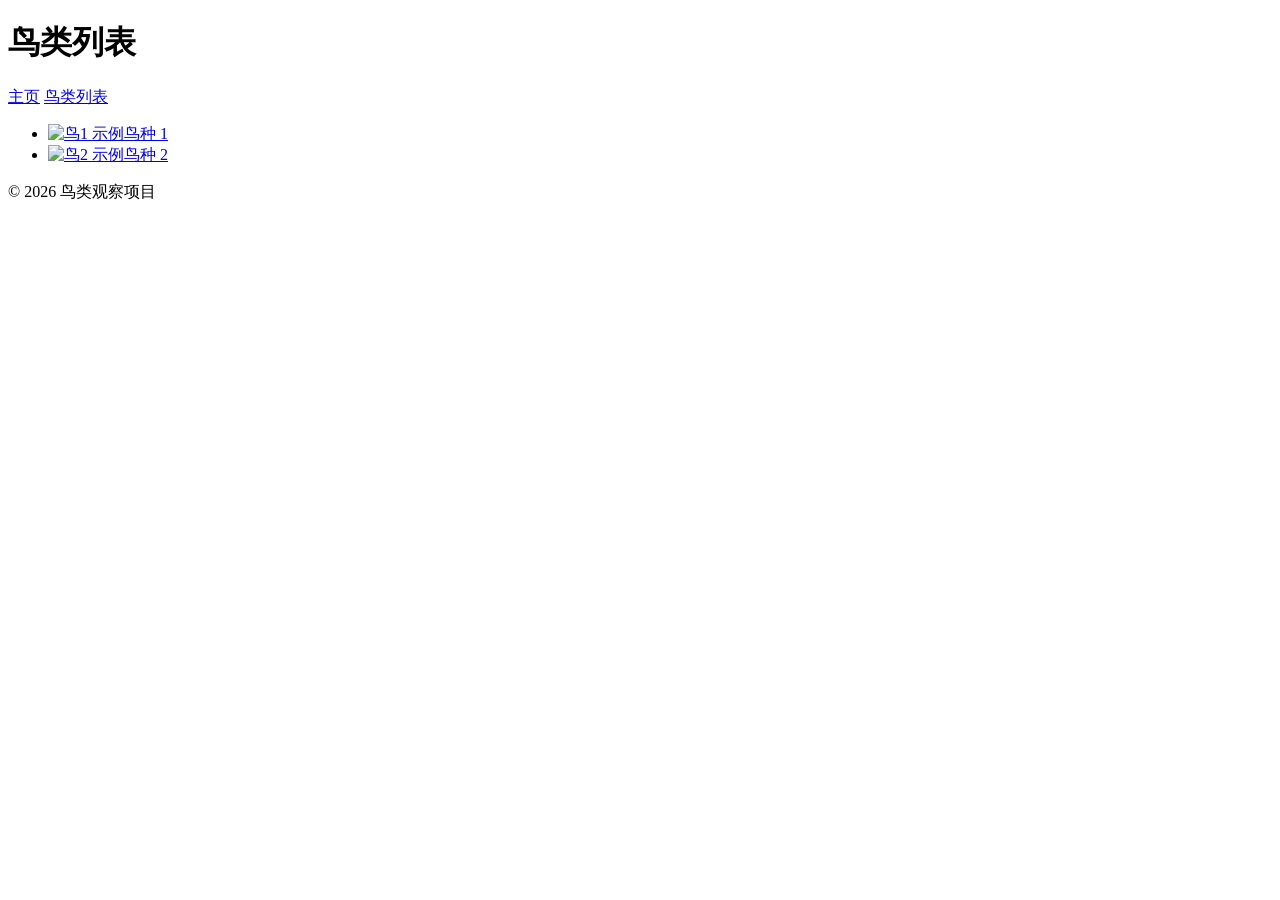
==== birds.html @ 70f29ad9 "Add initial birds.html file with bird list" ====
<!DOCTYPE html>
<html lang="en">
<head>
  <meta charset="UTF-8">
  <title>鸟类列表</title>
  <link rel="stylesheet" href="css/style.css">
</head>
<body>
  <header>
    <h1>鸟类列表</h1>
    <nav>
      <a href="index.html">主页</a>
      <a href="birds.html">鸟类列表</a>
    </nav>
  </header>

  <main>
    <ul class="bird-list">
      <li>
        <a href="bird-detail.html?id=1">
          <img src="img/placeholder1.jpg" alt="鸟1">
          <span>示例鸟种 1</span>
        </a>
      </li>
      <li>
        <a href="bird-detail.html?id=2">
          <img src="img/placeholder2.jpg" alt="鸟2">
          <span>示例鸟种 2</span>
        </a>
      </li>
    </ul>
  </main>

  <footer>
    <p>© 2026 鸟类观察项目</p>
  </footer>
</body>
</html>
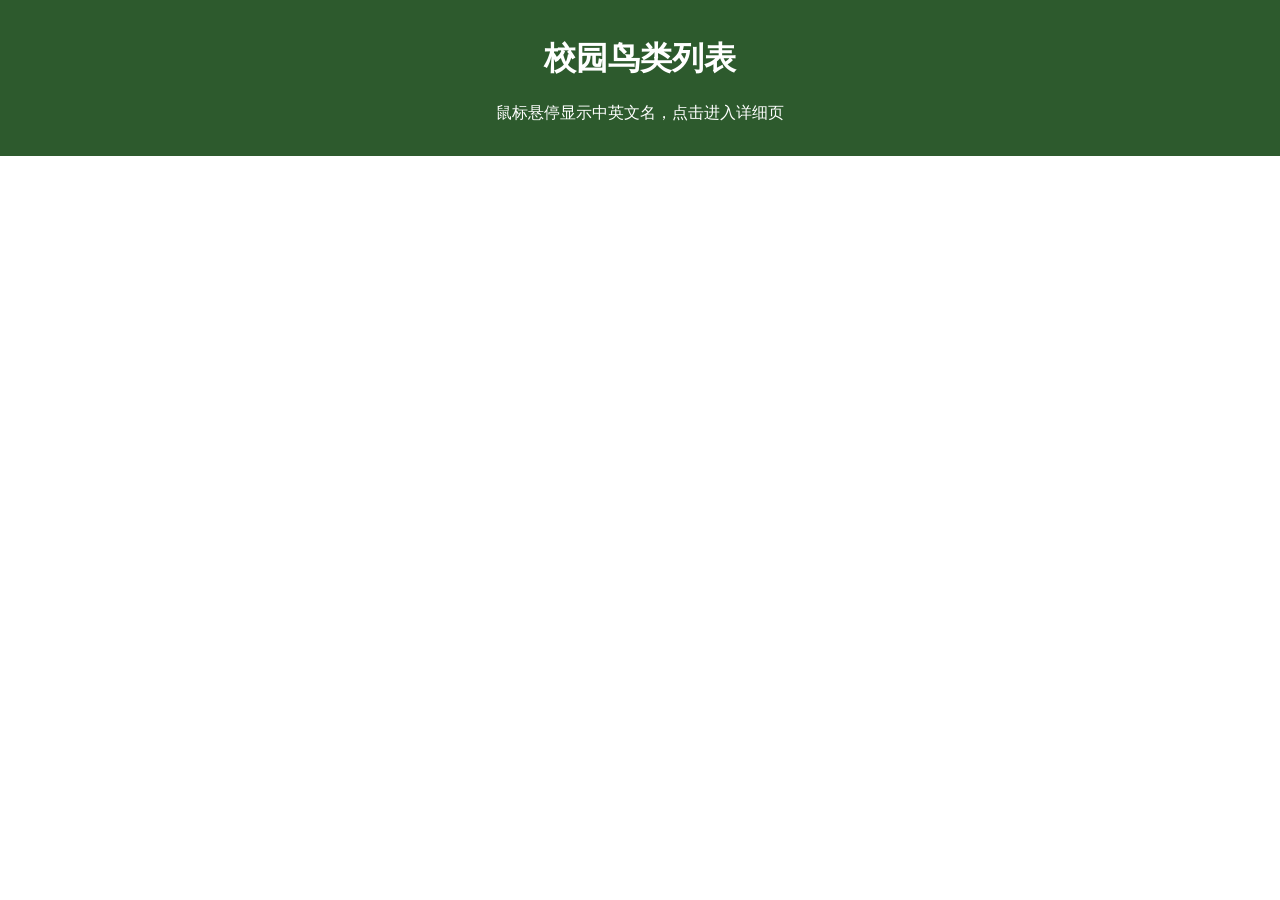
==== commit 37c69a01: "Add files via upload" ====
--- a/birds.html
+++ b/birds.html
@@ -1,38 +1,21 @@
-<!DOCTYPE html>
-<html lang="en">
-<head>
-  <meta charset="UTF-8">
-  <title>鸟类列表</title>
-  <link rel="stylesheet" href="css/style.css">
-</head>
-<body>
-  <header>
-    <h1>鸟类列表</h1>
-    <nav>
-      <a href="index.html">主页</a>
-      <a href="birds.html">鸟类列表</a>
-    </nav>
-  </header>
-
-  <main>
-    <ul class="bird-list">
-      <li>
-        <a href="bird-detail.html?id=1">
-          <img src="img/placeholder1.jpg" alt="鸟1">
-          <span>示例鸟种 1</span>
-        </a>
-      </li>
-      <li>
-        <a href="bird-detail.html?id=2">
-          <img src="img/placeholder2.jpg" alt="鸟2">
-          <span>示例鸟种 2</span>
-        </a>
-      </li>
-    </ul>
-  </main>
-
-  <footer>
-    <p>© 2026 鸟类观察项目</p>
-  </footer>
-</body>
+﻿<!DOCTYPE html>
+<html lang="zh-CN">
+<head>
+  <meta charset="UTF-8">
+  <meta name="viewport" content="width=device-width, initial-scale=1.0">
+  <title>校园鸟类列表</title>
+  <link rel="stylesheet" href="css/style.css">
+</head>
+<body>
+  <header class="page-header">
+    <h1>校园鸟类列表</h1>
+    <p>鼠标悬停显示中英文名，点击进入详细页</p>
+  </header>
+
+  <main class="container">
+    <section id="bird-grid" class="bird-grid"></section>
+  </main>
+
+  <script src="js/script.js"></script>
+</body>
 </html>
--- a/css/style.css
+++ b/css/style.css
@@ -0,0 +1,46 @@
+body {
+  font-family: Arial, sans-serif;
+  margin: 0;
+  padding: 0;
+}
+
+header {
+  background: #2d5a2d;
+  color: white;
+  padding: 1rem;
+  text-align: center;
+}
+
+header nav a {
+  color: white;
+  margin: 0 10px;
+  text-decoration: none;
+}
+
+main {
+  padding: 1rem;
+}
+
+.bird-list {
+  display: flex;
+  gap: 1rem;
+  list-style: none;
+  padding: 0;
+}
+
+.bird-list li {
+  width: 150px;
+  text-align: center;
+}
+
+.bird-list img {
+  width: 100%;
+  height: auto;
+}
+
+footer {
+  background: #ddd;
+  padding: 0.5rem;
+  text-align: center;
+  margin-top: 2rem;
+}
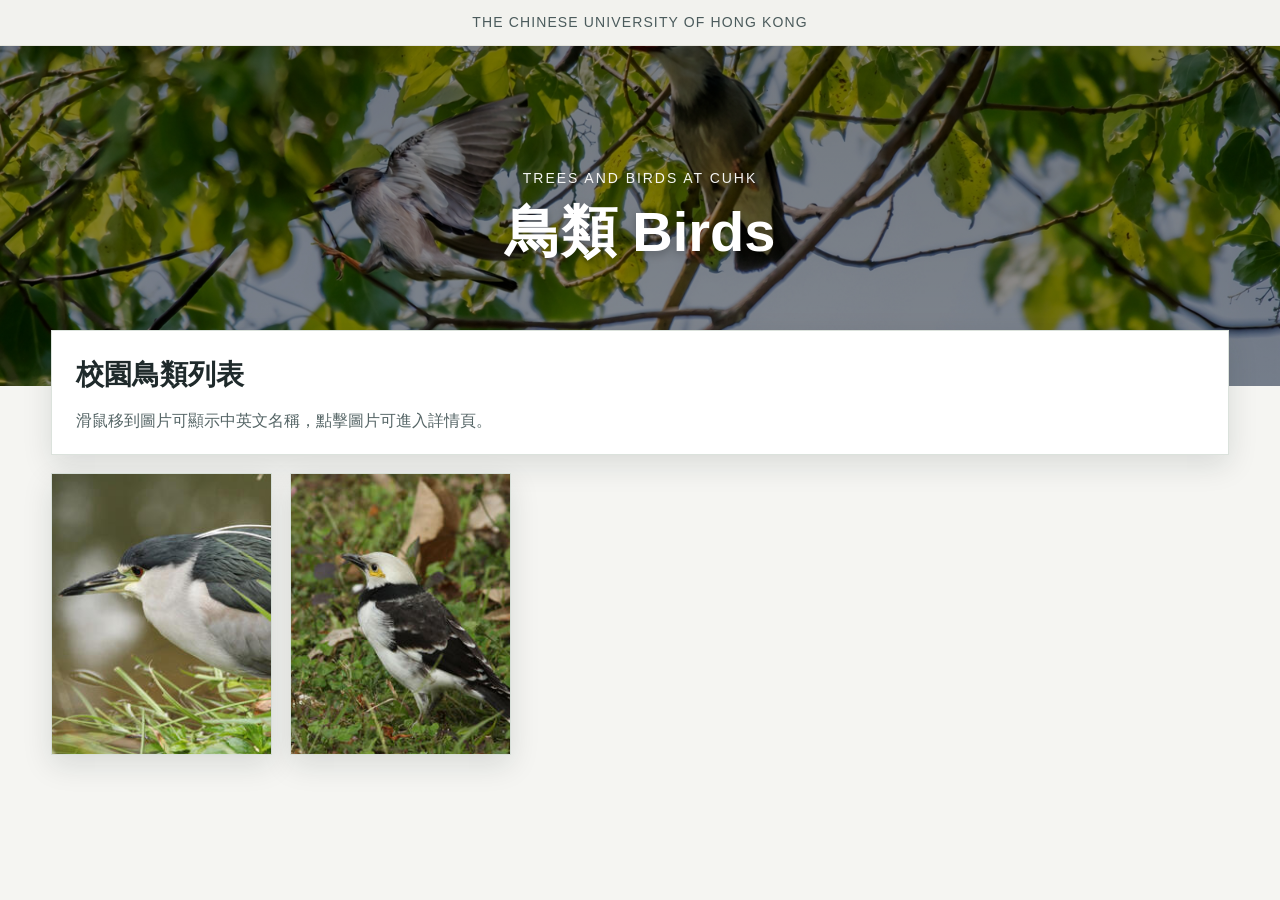
==== commit c8bd961a: "Add files via upload" ====
--- a/birds.html
+++ b/birds.html
@@ -1,19 +1,28 @@
 ﻿<!DOCTYPE html>
-<html lang="zh-CN">
+<html lang="zh-Hant">
 <head>
   <meta charset="UTF-8">
   <meta name="viewport" content="width=device-width, initial-scale=1.0">
-  <title>校园鸟类列表</title>
+  <title>中大校園鳥類圖鑑</title>
   <link rel="stylesheet" href="css/style.css">
 </head>
 <body>
-  <header class="page-header">
-    <h1>校园鸟类列表</h1>
-    <p>鼠标悬停显示中英文名，点击进入详细页</p>
-  </header>
+  <header class="top-strip">THE CHINESE UNIVERSITY OF HONG KONG</header>
 
-  <main class="container">
-    <section id="bird-grid" class="bird-grid"></section>
+  <section class="hero" aria-label="封面圖">
+    <div class="hero-content">
+      <p class="hero-subtitle">TREES AND BIRDS AT CUHK</p>
+      <h1>鳥類 Birds</h1>
+    </div>
+  </section>
+
+  <main class="page-shell">
+    <section class="list-intro panel">
+      <h2>校園鳥類列表</h2>
+      <p>滑鼠移到圖片可顯示中英文名稱，點擊圖片可進入詳情頁。</p>
+    </section>
+
+    <section id="bird-grid" class="bird-grid" aria-label="鳥類卡片列表"></section>
   </main>
 
   <script src="js/script.js"></script>
--- a/css/style.css
+++ b/css/style.css
@@ -1,46 +1,274 @@
-body {
-  font-family: Arial, sans-serif;
-  margin: 0;
-  padding: 0;
+﻿:root {
+  --bg: #f5f5f2;
+  --panel: #ffffff;
+  --text: #1f2a2b;
+  --muted: #556566;
+  --accent: #174240;
+  --line: #dbe2dc;
+  --shadow: 0 10px 28px rgba(20, 36, 32, 0.12);
+}
+
+* {
+  box-sizing: border-box;
+}
+
+body {
+  margin: 0;
+  background: var(--bg);
+  color: var(--text);
+  font-family: "Noto Sans TC", "Microsoft JhengHei", "Open Sans", sans-serif;
+  line-height: 1.7;
+}
+
+a {
+  color: var(--accent);
+}
+
+.top-strip {
+  height: 46px;
+  display: flex;
+  align-items: center;
+  justify-content: center;
+  background: #f2f2ee;
+  border-bottom: 1px solid #e5e5de;
+  font-size: 14px;
+  letter-spacing: 0.08em;
+  color: #4b5b5c;
+}
+
+.hero {
+  position: relative;
+  min-height: 340px;
+  display: flex;
+  align-items: center;
+  justify-content: center;
+  text-align: center;
+  color: #fff;
+  background-image: url("../bird_cover.jpg");
+  background-size: cover;
+  background-position: center 40%;
+}
+
+.hero::before {
+  content: "";
+  position: absolute;
+  inset: 0;
+  background: linear-gradient(rgba(0, 0, 0, 0.5), rgba(0, 0, 0, 0.44));
+}
+
+.hero-content {
+  position: relative;
+  padding: 0 16px;
+}
+
+.hero-subtitle {
+  margin: 0 0 8px;
+  font-size: 14px;
+  letter-spacing: 0.14em;
+  text-transform: uppercase;
+  opacity: 0.95;
+}
+
+.hero h1 {
+  margin: 0;
+  font-size: clamp(34px, 5vw, 56px);
+  font-weight: 700;
+  line-height: 1.2;
+  text-shadow: 0 3px 10px rgba(0, 0, 0, 0.28);
+}
+
+.page-shell {
+  width: min(1200px, 92vw);
+  margin: -56px auto 56px;
+  position: relative;
+  z-index: 2;
+}
+
+.panel {
+  background: var(--panel);
+  border: 1px solid var(--line);
+  box-shadow: var(--shadow);
+}
+
+.list-intro {
+  padding: 20px 24px;
+  margin-bottom: 18px;
+}
+
+.list-intro h2 {
+  margin: 0;
+  font-size: 28px;
+}
+
+.list-intro p {
+  margin: 8px 0 0;
+  color: var(--muted);
+}
+
+.bird-grid {
+  display: grid;
+  grid-template-columns: repeat(auto-fill, minmax(220px, 1fr));
+  gap: 18px;
+}
+
+.bird-card {
+  position: relative;
+  display: block;
+  min-height: 280px;
+  border: 1px solid #d7dfd9;
+  overflow: hidden;
+  box-shadow: var(--shadow);
+  background: #fff;
+}
+
+.bird-card img {
+  width: 100%;
+  height: 100%;
+  min-height: 280px;
+  object-fit: cover;
+  display: block;
+  transition: transform 0.35s ease;
+}
+
+.bird-overlay {
+  position: absolute;
+  inset: 0;
+  display: flex;
+  flex-direction: column;
+  justify-content: center;
+  align-items: center;
+  background: rgba(7, 31, 30, 0.68);
+  color: #fff;
+  opacity: 0;
+  transition: opacity 0.25s ease;
+  text-align: center;
+  padding: 16px;
+}
+
+.bird-overlay h3 {
+  margin: 0;
+  font-size: 28px;
+}
+
+.bird-overlay p {
+  margin: 6px 0 0;
+  font-size: 15px;
+  letter-spacing: 0.02em;
+}
+
+.bird-card:hover img {
+  transform: scale(1.06);
+}
+
+.bird-card:hover .bird-overlay {
+  opacity: 1;
+}
+
+.back-wrap {
+  margin-bottom: 12px;
+}
+
+.back-link {
+  text-decoration: none;
+  font-weight: 600;
+}
+
+.detail-layout {
+  display: grid;
+  grid-template-columns: minmax(300px, 0.9fr) minmax(340px, 1.1fr);
+  gap: 0;
+}
+
+.detail-image-wrap {
+  border-right: 1px solid var(--line);
+  background: #f0f4f0;
+}
+
+.detail-image-wrap img {
+  width: 100%;
+  height: 100%;
+  min-height: 420px;
+  object-fit: cover;
+  display: block;
+}
+
+.detail-content {
+  padding: 26px 28px 30px;
+}
+
+.detail-content h2 {
+  margin: 0;
+  font-size: 34px;
+  line-height: 1.2;
+}
+
+.latin-name {
+  margin: 6px 0 16px;
+  font-size: 18px;
+  color: var(--muted);
+}
+
+.info-table {
+  width: 100%;
+  border-collapse: collapse;
+  margin-bottom: 16px;
+}
+
+.info-table th,
+.info-table td {
+  border: 1px solid var(--line);
+  padding: 10px 12px;
+  text-align: left;
+  vertical-align: top;
+}
+
+.info-table th {
+  width: 86px;
+  background: #f3f7f3;
+  font-weight: 700;
+}
+
+.detail-block {
+  margin-top: 16px;
+}
+
+.detail-block h3 {
+  margin: 0 0 8px;
+  padding-left: 10px;
+  border-left: 4px solid #2f6c4f;
+  font-size: 18px;
+}
+
+.bullet-list {
+  margin: 0;
+  padding-left: 20px;
+}
+
+.number-list {
+  padding-left: 22px;
+}
+
+.detail-links {
+  margin: 0;
+  padding-left: 20px;
+}
+
+.not-found {
+  margin: 0;
+  padding: 20px;
+}
+
+@media (max-width: 980px) {
+  .detail-layout {
+    grid-template-columns: 1fr;
+  }
+
+  .detail-image-wrap {
+    border-right: none;
+    border-bottom: 1px solid var(--line);
+  }
+
+  .detail-image-wrap img {
+    min-height: 320px;
+  }
 }
-
-header {
-  background: #2d5a2d;
-  color: white;
-  padding: 1rem;
-  text-align: center;
-}
-
-header nav a {
-  color: white;
-  margin: 0 10px;
-  text-decoration: none;
-}
-
-main {
-  padding: 1rem;
-}
-
-.bird-list {
-  display: flex;
-  gap: 1rem;
-  list-style: none;
-  padding: 0;
-}
-
-.bird-list li {
-  width: 150px;
-  text-align: center;
-}
-
-.bird-list img {
-  width: 100%;
-  height: auto;
-}
-
-footer {
-  background: #ddd;
-  padding: 0.5rem;
-  text-align: center;
-  margin-top: 2rem;
-}
